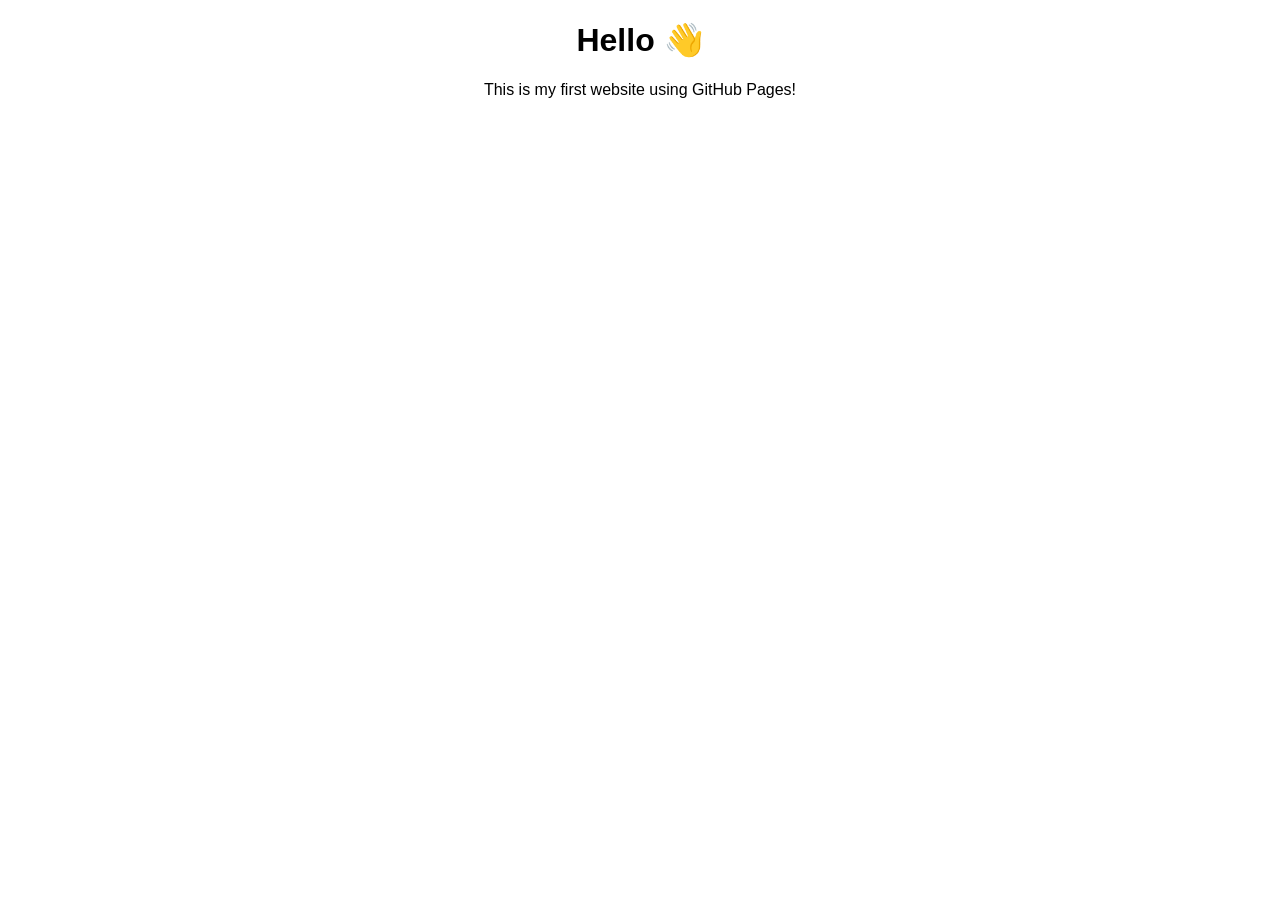
==== index.html @ 0a872582 "Create index.html" ====
<!DOCTYPE html>
<html>
<head>
  <title>My First Website</title>
</head>
<body style="font-family: Arial; text-align: center;">
  <h1>Hello 👋</h1>
  <p>This is my first website using GitHub Pages!</p>
</body>
</html>
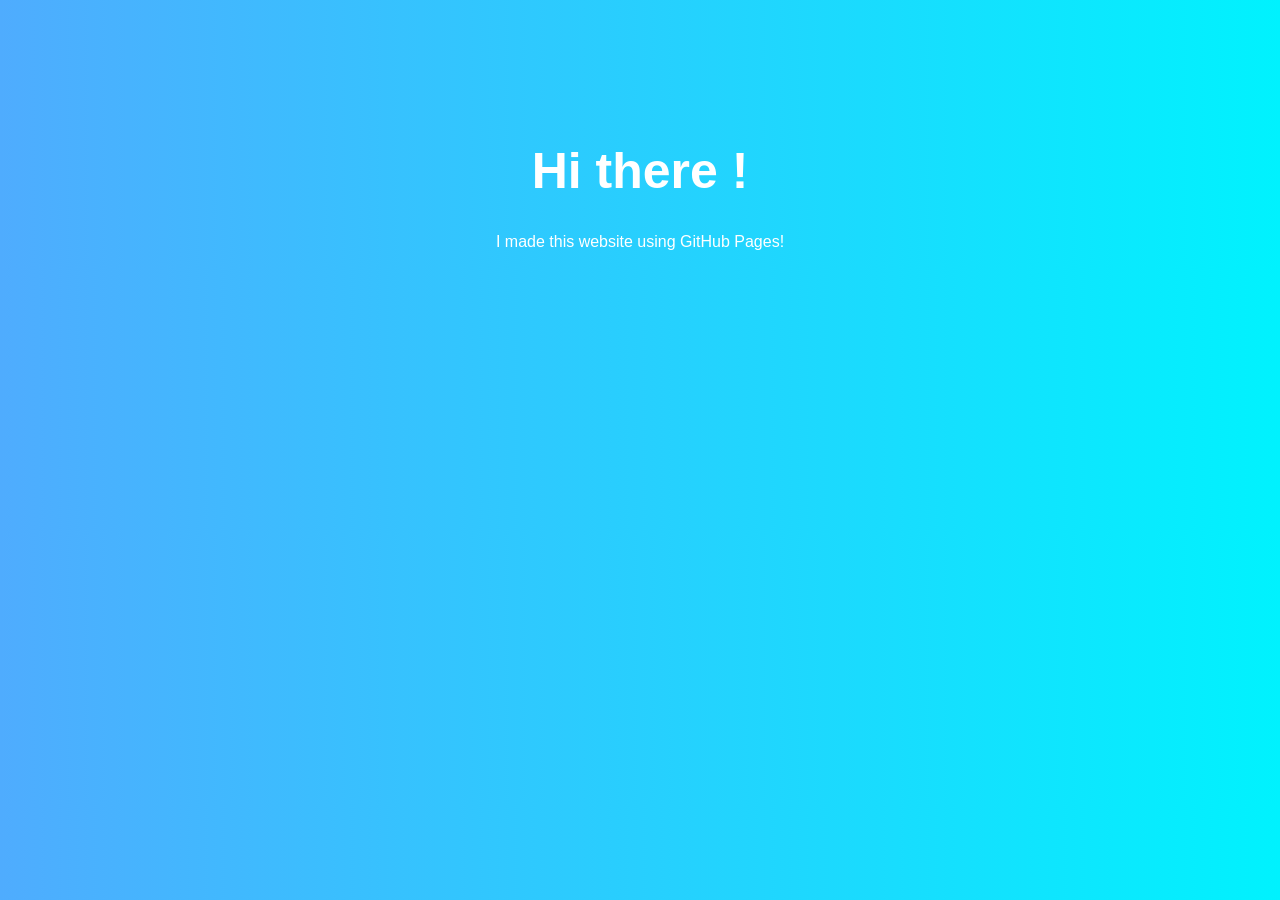
==== commit a53cadf2: "Update index.html" ====
--- a/index.html
+++ b/index.html
@@ -1,10 +1,20 @@
 <!DOCTYPE html>
 <html>
 <head>
-  <title>My First Website</title>
+  <title>Be My SHANK</title>
+  <style>
+    body {
+      font-family: Arial;
+      background: linear-gradient(to right, #4facfe, #00f2fe);
+      color: white;
+      text-align: center;
+      padding-top: 100px;
+    }
+    h1 { font-size: 50px; }
+  </style>
 </head>
-<body style="font-family: Arial; text-align: center;">
-  <h1>Hello 👋</h1>
-  <p>This is my first website using GitHub Pages!</p>
+<body>
+  <h1>Hi there !</h1>
+  <p>I made this website using GitHub Pages!</p>
 </body>
 </html>
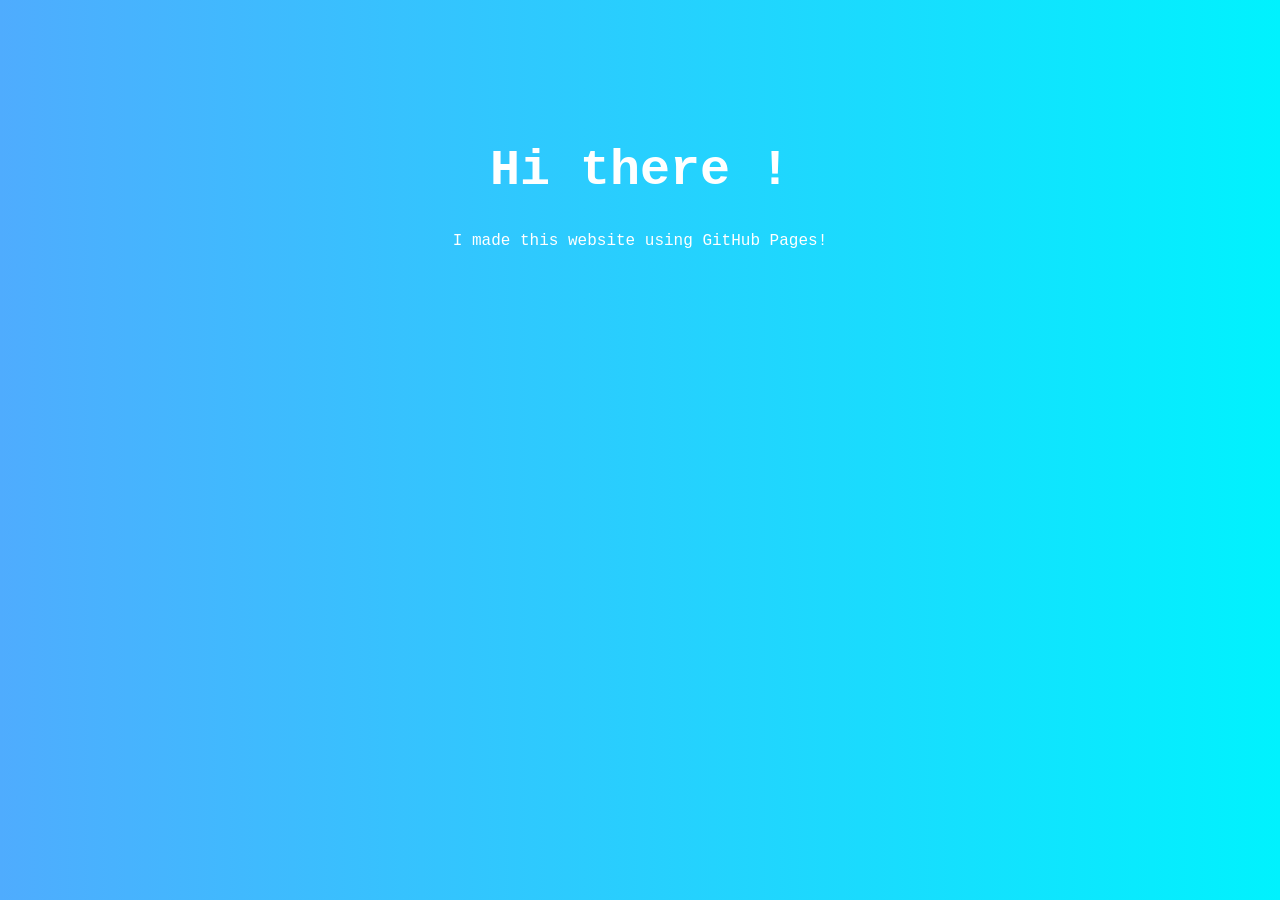
==== commit 1a8d1846: "Update index.html" ====
--- a/index.html
+++ b/index.html
@@ -1,10 +1,10 @@
 <!DOCTYPE html>
 <html>
 <head>
-  <title>Be My SHANK</title>
+  <title>Be My Bee</title>
   <style>
     body {
-      font-family: Arial;
+      font-family: Courier New;
       background: linear-gradient(to right, #4facfe, #00f2fe);
       color: white;
       text-align: center;
